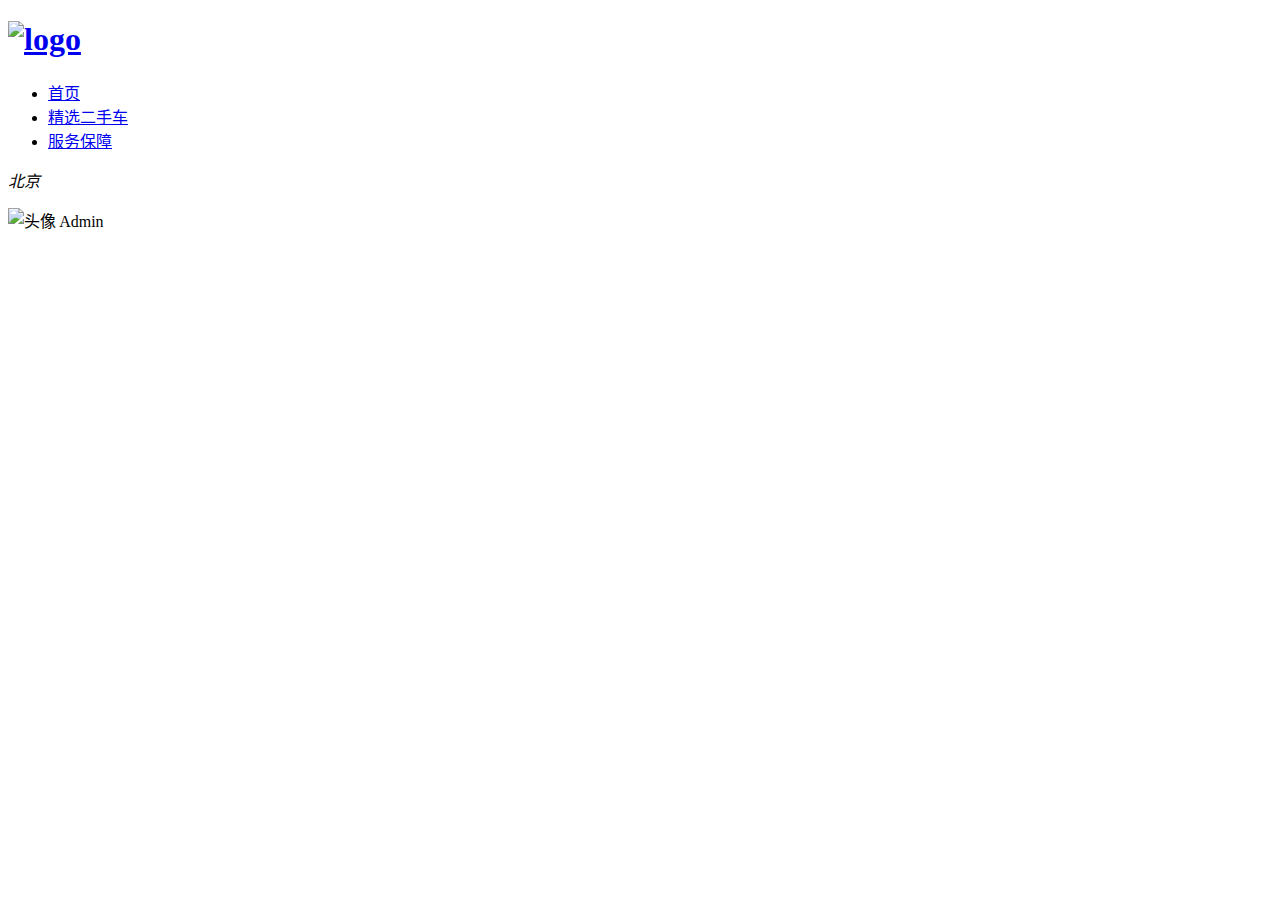
==== index.html @ 360efdf5 "index布局" ====
<!doctype html><html lang="zh-CN"><head>    <meta charset="UTF-8">    <title>首页</title></head><body>  <header>    <h1>      <a href="#"><img src="" alt="logo"></a>    </h1>    <nav>      <ul>        <li><a href="#">首页</a></li>        <li><a href="#">精选二手车</a></li>        <li><a href="#">服务保障</a></li>      </ul>    </nav>    <div>      <span>        <em>北京</em><i></i>      </span>      <div>        <ul></ul>      </div>    </div>    <label>      <img src="" alt="头像">      <span>Admin</span>      <i></i>    </label>  </header></body></html>
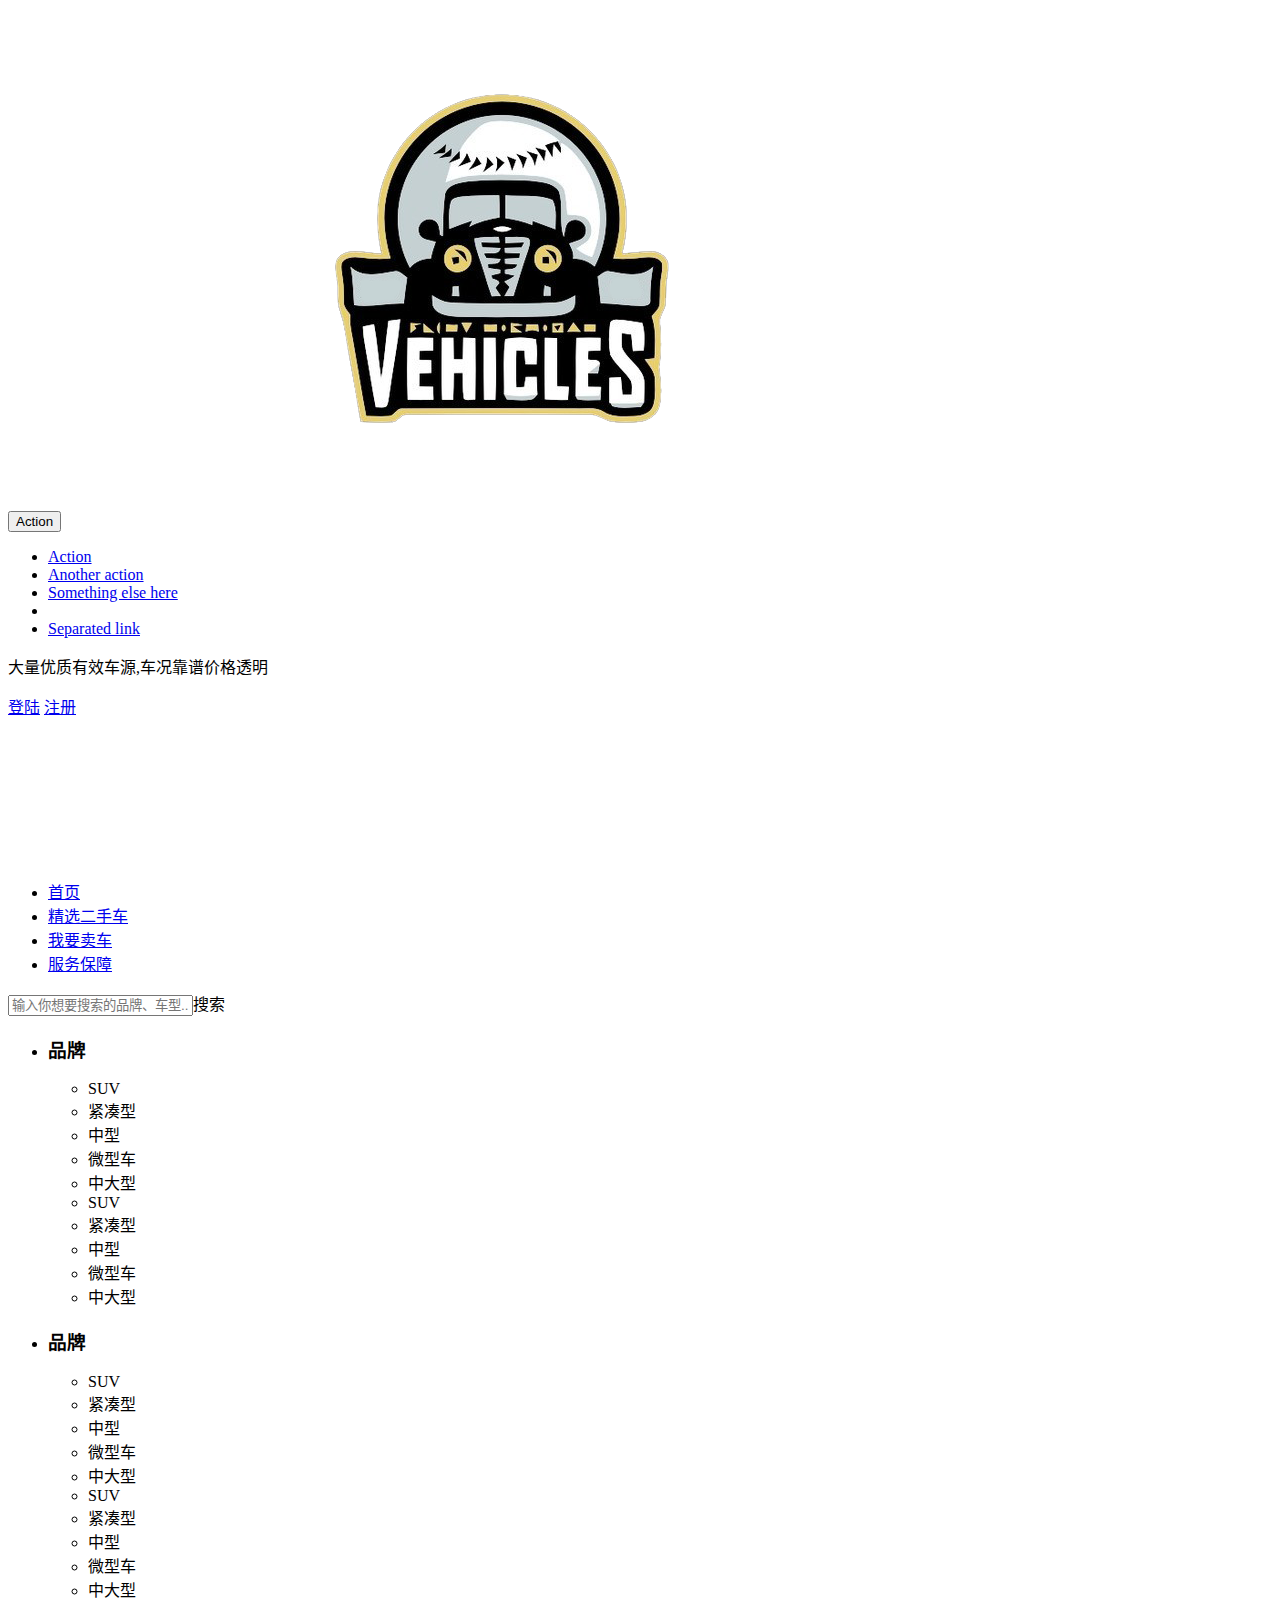
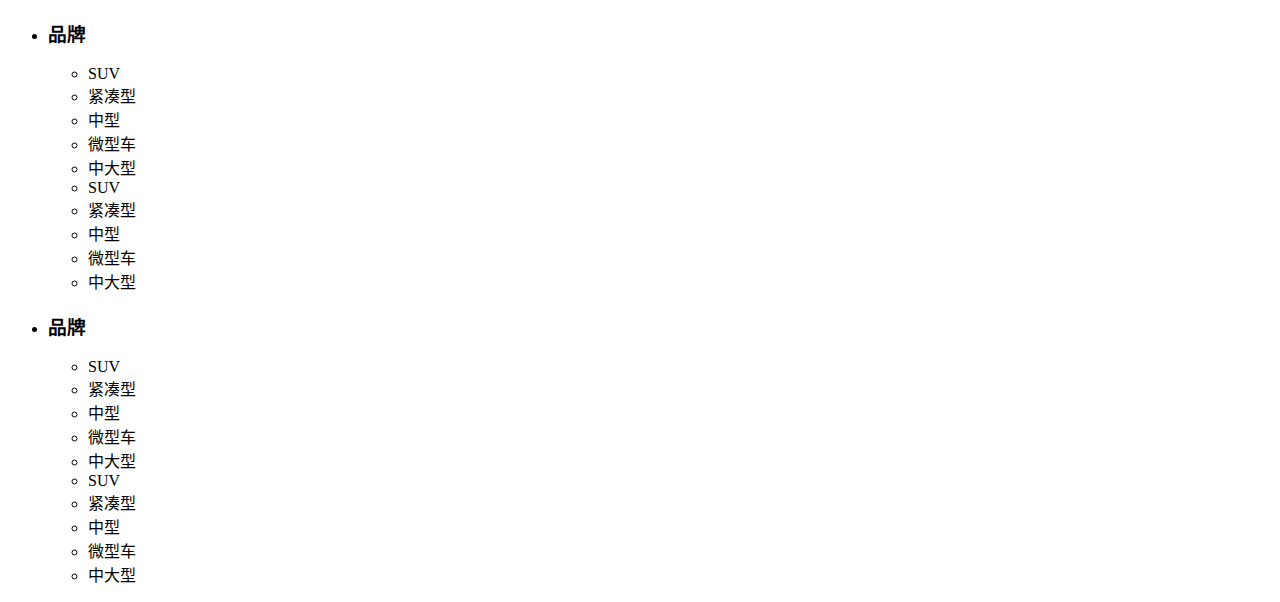
==== commit e4bc8548: "index布局2" ====
--- a/index.html
+++ b/index.html
@@ -1,34 +1,134 @@
 <!doctype html> <html lang="zh-CN"> <head>-    <meta charset="UTF-8">-    <title>首页</title>+  <meta charset="UTF-8">+  <title>首页</title>+  <link href='http://api.youziku.com/webfont/CSS/56d94978f629d8058c4b1a6b' rel='stylesheet' type='text/css' />+  <link rel="stylesheet" href="css/index.css"> </head> <body>   <header>+    <div class="container">+      <section>+        <img src="img/headlogo.png" alt="头部logo">+      </section>+      <div class="btn-group">+        <button type="button" class="btn btn-inverse dropdown-toggle" data-toggle="dropdown" aria-haspopup="true" aria-expanded="false">+          Action <span class="caret"></span>+        </button>+        <ul class="dropdown-menu">+          <li><a href="#">Action</a></li>+          <li><a href="#">Another action</a></li>+          <li><a href="#">Something else here</a></li>+          <li role="separator" class="divider"></li>+          <li><a href="#">Separated link</a></li>+        </ul>+      </div>+      <p>大量优质有效车源,车况靠谱价格透明</p>+      <section>+        <a href="login.html">登陆</a>+        <a href="#">注册</a>+      </section>+    </div>+  </header>+  <nav>     <h1>-      <a href="#"><img src="" alt="logo"></a>+      <a href="#"><img src="img/logo.png" alt="logo"></a>     </h1>-    <nav>+    <div>       <ul>-        <li><a href="#">首页</a></li>-        <li><a href="#">精选二手车</a></li>-        <li><a href="#">服务保障</a></li>+        <li><a href="#" class="hvr-rectangle-out">首页</a></li>+        <li><a href="#" class="hvr-rectangle-out">精选二手车</a></li>+        <li><a href="#" class="hvr-rectangle-out">我要卖车</a></li>+        <li><a href="#" class="hvr-rectangle-out">服务保障</a></li>       </ul>-    </nav>-    <div>-      <span>-        <em>北京</em><i></i>-      </span>-      <div>-        <ul></ul>+    </div>+  </nav>+  <div class="mainbody">+    <section class="body-head">+      <div class="body-head-bg"></div>+      <label class="body-search"><input name="name" type="text" placeholder="输入你想要搜索的品牌、车型..."><a>搜索</a></label>+    </section>+    <article class="body-layout">+      <div class="body-filter">+        <ul>+          <li>+            <div>+              <h3>品牌</h3>+              <ul>+                <li class="hvr-radial-out">SUV</li>+                <li class="hvr-radial-out">紧凑型</li>+                <li class="hvr-radial-out">中型</li>+                <li class="hvr-radial-out">微型车</li>+                <li class="hvr-radial-out">中大型</li>+                <li class="hvr-radial-out">SUV</li>+                <li class="hvr-radial-out">紧凑型</li>+                <li class="hvr-radial-out">中型</li>+                <li class="hvr-radial-out">微型车</li>+                <li class="hvr-radial-out">中大型</li>+              </ul>+            </div>+          </li>+          <li>+            <div>+              <h3>品牌</h3>+              <ul>+                <li class="hvr-radial-out">SUV</li>+                <li class="hvr-radial-out">紧凑型</li>+                <li class="hvr-radial-out">中型</li>+                <li class="hvr-radial-out">微型车</li>+                <li class="hvr-radial-out">中大型</li>+                <li class="hvr-radial-out">SUV</li>+                <li class="hvr-radial-out">紧凑型</li>+                <li class="hvr-radial-out">中型</li>+                <li class="hvr-radial-out">微型车</li>+                <li class="hvr-radial-out">中大型</li>+              </ul>+            </div>+          </li>+          <li>+            <div>+              <h3>品牌</h3>+              <ul>+                <li class="hvr-radial-out">SUV</li>+                <li class="hvr-radial-out">紧凑型</li>+                <li class="hvr-radial-out">中型</li>+                <li class="hvr-radial-out">微型车</li>+                <li class="hvr-radial-out">中大型</li>+                <li class="hvr-radial-out">SUV</li>+                <li class="hvr-radial-out">紧凑型</li>+                <li class="hvr-radial-out">中型</li>+                <li class="hvr-radial-out">微型车</li>+                <li class="hvr-radial-out">中大型</li>+              </ul>+            </div>+          </li>+          <li>+            <div>+              <h3>品牌</h3>+              <ul>+                <li class="hvr-radial-out">SUV</li>+                <li class="hvr-radial-out">紧凑型</li>+                <li class="hvr-radial-out">中型</li>+                <li class="hvr-radial-out">微型车</li>+                <li class="hvr-radial-out">中大型</li>+                <li class="hvr-radial-out">SUV</li>+                <li class="hvr-radial-out">紧凑型</li>+                <li class="hvr-radial-out">中型</li>+                <li class="hvr-radial-out">微型车</li>+                <li class="hvr-radial-out">中大型</li>+              </ul>+            </div>+          </li>+        </ul>       </div>-    </div>-    <label>-      <img src="" alt="头像">-      <span>Admin</span>-      <i></i>-    </label>-  </header>+      <div class="body-layout-car">++      </div>+    </article>+  </div>+  <script src="js/lib/jquery.min.js"></script>+  <script src="js/lib/bootstrap.min.js"></script>+  <script src="js/pages/index.js"></script> </body> </html>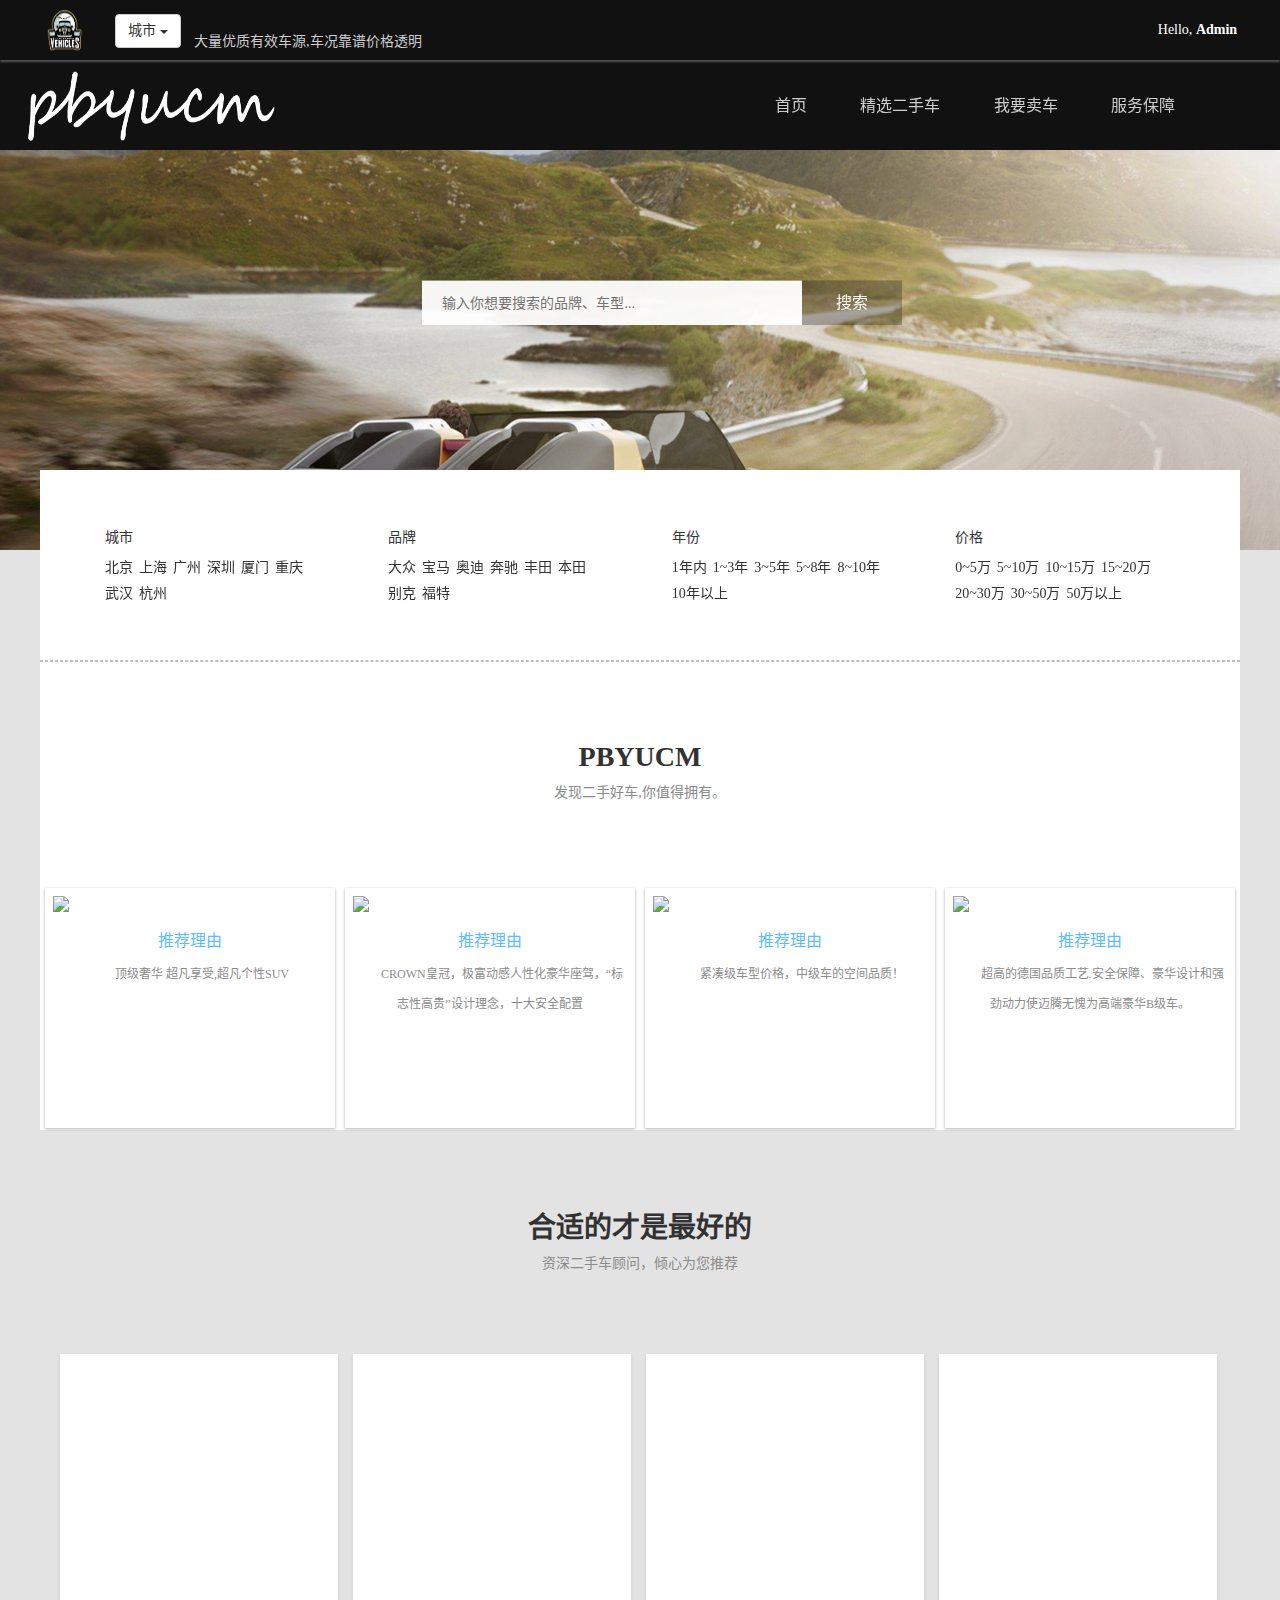
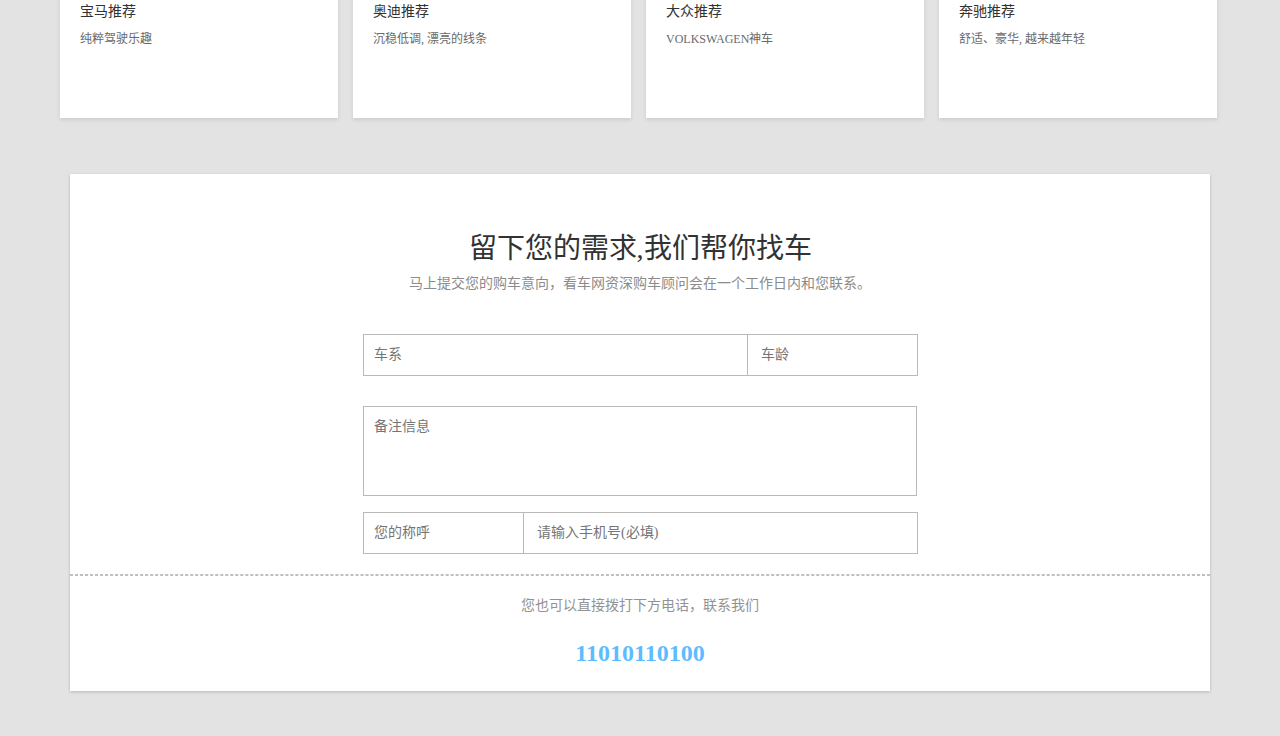
==== commit 49ed8bf4: "大改2!" ====
--- a/index.html
+++ b/index.html
@@ -9,26 +9,208 @@
 <body>   <header>     <div class="container">-      <section>+      <h4>         <img src="img/headlogo.png" alt="头部logo">-      </section>+      </h4>       <div class="btn-group">-        <button type="button" class="btn btn-inverse dropdown-toggle" data-toggle="dropdown" aria-haspopup="true" aria-expanded="false">-          Action <span class="caret"></span>+        <button type="button" class="btn btn-default dropdown-toggle" data-toggle="dropdown" aria-haspopup="true" aria-expanded="false">+          城市 <span class="caret"></span>         </button>-        <ul class="dropdown-menu">-          <li><a href="#">Action</a></li>-          <li><a href="#">Another action</a></li>-          <li><a href="#">Something else here</a></li>-          <li role="separator" class="divider"></li>-          <li><a href="#">Separated link</a></li>-        </ul>+        <div class="city-group-wrap dropdown-menu">+          <ul class="city-group">+            <li class="city-group-item">+              <ul class="city-group-inline clearfix">+                <li class="city-group-item-title">+                  热门+                </li>+                <li class="city-in-group">+                  北京+                </li>+                <li class="city-in-group">+                  北京+                </li>+                <li class="city-in-group">+                  北京+                </li>+                <li class="city-in-group">+                  北京+                </li>+                <li class="city-in-group">+                  北京+                </li>+                <li class="city-in-group">+                  北京+                </li>+                <li class="city-in-group">+                  北京+                </li>+                <li class="city-in-group">+                  北京+                </li>+                <li class="city-in-group">+                  北京+                </li>+                <li class="city-in-group">+                  北京+                </li>+                <li class="city-in-group">+                  北京+                </li>+                <li class="city-in-group">+                  北京+                </li>+                <li class="city-in-group">+                  北京+                </li>+                <li class="city-in-group">+                  北京+                </li>+                <li class="city-in-group">+                  北京+                </li>+                <li class="city-in-group">+                  北京+                </li>+                <li class="city-in-group">+                  北京+                </li>+                <li class="city-in-group">+                  北京+                </li>+                <li class="city-in-group">+                  北京+                </li>+                <li class="city-in-group">+                  北京+                </li>+                <li class="city-in-group">+                  北京+                </li>+                <li class="city-in-group">+                  北京+                </li>+                <li class="city-in-group">+                  北京+                </li>+                <li class="city-in-group">+                  北京+                </li>+                <li class="city-in-group">+                  北京+                </li>+                <li class="city-in-group">+                  北京+                </li>+                <li class="city-in-group">+                  北京+                </li>+                <li class="city-in-group">+                  北京+                </li>+              </ul>+            </li>+            <li class="city-group-item">+              <ul class="city-group-inline clearfix">+                <li class="city-group-item-title">+                  热门+                </li>+                <li class="city-in-group">+                  北京+                </li>+                <li class="city-in-group">+                  北京+                </li>+                <li class="city-in-group">+                  北京+                </li>+                <li class="city-in-group">+                  北京+                </li>+                <li class="city-in-group">+                  北京+                </li>+                <li class="city-in-group">+                  北京+                </li>+                <li class="city-in-group">+                  北京+                </li>+              </ul>+            </li>+            <li class="city-group-item">+              <ul class="city-group-inline clearfix">+                <li class="city-group-item-title">+                  热门+                </li>+                <li class="city-in-group">+                  北京+                </li>+                <li class="city-in-group">+                  北京+                </li>+                <li class="city-in-group">+                  北京+                </li>+                <li class="city-in-group">+                  北京+                </li>+                <li class="city-in-group">+                  北京+                </li>+                <li class="city-in-group">+                  北京+                </li>+                <li class="city-in-group">+                  北京+                </li>+              </ul>+            </li>+            <li class="city-group-item">+              <ul class="city-group-inline clearfix">+                <li class="city-group-item-title">+                  热门+                </li>+                <li class="city-in-group">+                  北京+                </li>+                <li class="city-in-group">+                  北京+                </li>+                <li class="city-in-group">+                  北京+                </li>+                <li class="city-in-group">+                  北京+                </li>+                <li class="city-in-group">+                  北京+                </li>+                <li class="city-in-group">+                  北京+                </li>+                <li class="city-in-group">+                  北京+                </li>+              </ul>+            </li>+++          </ul>+        </div>       </div>       <p>大量优质有效车源,车况靠谱价格透明</p>-      <section>+      <section class="toggle-display">         <a href="login.html">登陆</a>         <a href="#">注册</a>       </section>+      <section class="account">+        <em>Hello,</em>+        <span><b>Admin</b><i class="icon-nryc"></i></span>+      </section>+      <ul class="dropdown-info">+        <li class="hvr-bounce-to-left"><a href="#">控制中心</a></li>+        <li class="hvr-bounce-to-left"><a href="#">退出</a></li>+      </ul>     </div>   </header>   <nav>@@ -38,8 +220,8 @@
     <div>       <ul>         <li><a href="#" class="hvr-rectangle-out">首页</a></li>-        <li><a href="#" class="hvr-rectangle-out">精选二手车</a></li>-        <li><a href="#" class="hvr-rectangle-out">我要卖车</a></li>+        <li><a href="carList.html" class="hvr-rectangle-out">精选二手车</a></li>+        <li><a href="carSell.html" class="hvr-rectangle-out">我要卖车</a></li>         <li><a href="#" class="hvr-rectangle-out">服务保障</a></li>       </ul>     </div>@@ -54,18 +236,16 @@
         <ul>           <li>             <div>-              <h3>品牌</h3>+              <h3>城市</h3>               <ul>-                <li class="hvr-radial-out">SUV</li>-                <li class="hvr-radial-out">紧凑型</li>-                <li class="hvr-radial-out">中型</li>-                <li class="hvr-radial-out">微型车</li>-                <li class="hvr-radial-out">中大型</li>-                <li class="hvr-radial-out">SUV</li>-                <li class="hvr-radial-out">紧凑型</li>-                <li class="hvr-radial-out">中型</li>-                <li class="hvr-radial-out">微型车</li>-                <li class="hvr-radial-out">中大型</li>+                <li class="hvr-radial-out">北京</li>+                <li class="hvr-radial-out">上海</li>+                <li class="hvr-radial-out">广州</li>+                <li class="hvr-radial-out">深圳</li>+                <li class="hvr-radial-out">厦门</li>+                <li class="hvr-radial-out">重庆</li>+                <li class="hvr-radial-out">武汉</li>+                <li class="hvr-radial-out">杭州</li>               </ul>             </div>           </li>@@ -73,62 +253,199 @@
             <div>               <h3>品牌</h3>               <ul>-                <li class="hvr-radial-out">SUV</li>-                <li class="hvr-radial-out">紧凑型</li>-                <li class="hvr-radial-out">中型</li>-                <li class="hvr-radial-out">微型车</li>-                <li class="hvr-radial-out">中大型</li>-                <li class="hvr-radial-out">SUV</li>-                <li class="hvr-radial-out">紧凑型</li>-                <li class="hvr-radial-out">中型</li>-                <li class="hvr-radial-out">微型车</li>-                <li class="hvr-radial-out">中大型</li>+                <li class="hvr-radial-out">大众</li>+                <li class="hvr-radial-out">宝马</li>+                <li class="hvr-radial-out">奥迪</li>+                <li class="hvr-radial-out">奔驰</li>+                <li class="hvr-radial-out">丰田</li>+                <li class="hvr-radial-out">本田</li>+                <li class="hvr-radial-out">别克</li>+                <li class="hvr-radial-out">福特</li>               </ul>             </div>           </li>           <li>             <div>-              <h3>品牌</h3>+              <h3>年份</h3>               <ul>-                <li class="hvr-radial-out">SUV</li>-                <li class="hvr-radial-out">紧凑型</li>-                <li class="hvr-radial-out">中型</li>-                <li class="hvr-radial-out">微型车</li>-                <li class="hvr-radial-out">中大型</li>-                <li class="hvr-radial-out">SUV</li>-                <li class="hvr-radial-out">紧凑型</li>-                <li class="hvr-radial-out">中型</li>-                <li class="hvr-radial-out">微型车</li>-                <li class="hvr-radial-out">中大型</li>+                <li class="hvr-radial-out">1年内</li>+                <li class="hvr-radial-out">1~3年</li>+                <li class="hvr-radial-out">3~5年</li>+                <li class="hvr-radial-out">5~8年</li>+                <li class="hvr-radial-out">8~10年</li>+                <li class="hvr-radial-out">10年以上</li>               </ul>             </div>           </li>           <li>             <div>-              <h3>品牌</h3>+              <h3>价格</h3>               <ul>-                <li class="hvr-radial-out">SUV</li>-                <li class="hvr-radial-out">紧凑型</li>-                <li class="hvr-radial-out">中型</li>-                <li class="hvr-radial-out">微型车</li>-                <li class="hvr-radial-out">中大型</li>-                <li class="hvr-radial-out">SUV</li>-                <li class="hvr-radial-out">紧凑型</li>-                <li class="hvr-radial-out">中型</li>-                <li class="hvr-radial-out">微型车</li>-                <li class="hvr-radial-out">中大型</li>+                <li class="hvr-radial-out">0~5万</li>+                <li class="hvr-radial-out">5~10万</li>+                <li class="hvr-radial-out">10~15万</li>+                <li class="hvr-radial-out">15~20万</li>+                <li class="hvr-radial-out">20~30万</li>+                <li class="hvr-radial-out">30~50万</li>+                <li class="hvr-radial-out">50万以上</li>               </ul>             </div>           </li>         </ul>       </div>-      <div class="body-layout-car">+      <div class="dash-line"></div>+      <div class="body-layout-recommend">+        <section class="recommend-head">+          <h4>PBYUCM</h4>+          <p>发现二手好车,你值得拥有。</p>+        </section> +        <section class="recommend-car">+          <ul id="da-thumbs" class="da-thumbs">+            <li>+              <a href="http://www.htmleaf.com/">+                <img src="img/recommend-1.png" />+                <div>+                  <article>+                    <h6 class="vehicle-brand">2011 英菲尼迪 FX  FX35 3.5L 自动 金尚超越版</h6>+                    <p class="vehicle-price">￥37.00万</p>+                  </article>+                </div>+              </a>+              <div class="recommend-reason">+                <h6>推荐理由</h6>+                <p>顶级奢华 超凡享受,超凡个性SUV</p>+              </div>+            </li>+            <li>+              <a href="http://www.htmleaf.com/">+                <img src="img/recommend-2.png" />+                <div>+                  <article>+                    <h6 class="vehicle-brand">2006 丰田 皇冠  2.5L 自动 Royal 真皮版</h6>+                    <p class="vehicle-price">￥10.00万</p>+                  </article>+                </div>+              </a>+              <div class="recommend-reason">+                <h6>推荐理由</h6>+                <p>CROWN皇冠，极富动感人性化豪华座驾，“标志性高贵”设计理念，十大安全配置</p>+              </div>+            </li>+            <li>+              <a href="http://www.htmleaf.com/">+                <img src="img/recommend-3.png" />+                <div>+                  <article>+                    <h6 class="vehicle-brand">2010 别克 君威  2.4L 自动 舒适版</h6>+                    <p class="vehicle-price">￥10.90万</p>+                  </article>+                </div>+              </a>+              <div class="recommend-reason">+                <h6>推荐理由</h6>+                <p>紧凑级车型价格，中级车的空间品质！</p>+              </div>+            </li>+            <li>+              <a href="http://www.htmleaf.com/">+                <img src="img/recommend-4.png" />+                <div>+                  <article><h6 class="vehicle-brand">2012 大众 迈腾  1.8TSI 自动 豪华版</h6>+                    <p class="vehicle-price">￥16.80万</p>+                  </article>+                </div>+              </a>+              <div class="recommend-reason">+                <h6>推荐理由</h6>+                <p>超高的德国品质工艺.安全保障、豪华设计和强劲动力使迈腾无愧为高端豪华B级车。</p>+              </div>+            </li>+          </ul>+        </section>++        <section class="recommend-head">+          <h4>合适的才是最好的</h4>+          <p>资深二手车顾问，倾心为您推荐</p>+        </section>++        <section class="recommend-brand">+          <ul>+            <li>+              <a href="#">+                <div class="brand-img" style="background-image: url(img/brand-2.jpg)"></div>+                <div class="commend-info">+                  <h6>宝马推荐</h6>+                  <p>纯粹驾驶乐趣</p>+                </div>+              </a>+            </li>+            <li>+              <a href="#">+                <div class="brand-img" style="background-image: url(img/brand-1.jpg)"></div>+                <div class="commend-info">+                  <h6>奥迪推荐</h6>+                  <p>沉稳低调, 漂亮的线条</p>+                </div>+              </a>+            </li>+            <li>+              <a href="#">+                <div class="brand-img" style="background-image: url(img/brand-3.jpg)"></div>+                <div class="commend-info">+                  <h6>大众推荐</h6>+                  <p>VOLKSWAGEN神车</p>+                </div>+              </a>+            </li>+            <li>+              <a href="#">+                <div class="brand-img" style="background-image: url(img/brand-4.jpg)"></div>+                <div class="commend-info">+                  <h6>奔驰推荐</h6>+                  <p>舒适、豪华, 越来越年轻</p>+                </div>+              </a>+            </li>+          </ul>+        </section>+      </div>+      <div class="customize-index">+        <div class="customize-wrap">+          <h1>留下您的需求,我们帮你找车</h1>+          <p>马上提交您的购车意向，看车网资深购车顾问会在一个工作日内和您联系。</p>+          <div class="customize-content">+            <form>+              <div class="car-brand-select">+                <div class="input-wrap1">+                  <input type="text" placeholder="车系">+                  <input type="text" placeholder="车龄">+                </div>+                <textarea class="description" placeholder="备注信息"></textarea>+                <div class="input-wrap2">+                  <input type="text" placeholder="您的称呼">+                  <input type="text" placeholder="请输入手机号(必填)">+                </div>+              </div>+            </form>+            <div class="dash-line"></div>+            <div class="phone-sevice">+              <p>+                您也可以直接拨打下方电话，联系我们+              </p>+              <p>+                11010110100+              </p>+            </div>+          </div>+        </div>       </div>     </article>   </div>   <script src="js/lib/jquery.min.js"></script>   <script src="js/lib/bootstrap.min.js"></script>+  <script src="js/lib/modernizr.custom.97074.js"></script>+  <script src="js/lib/jquery.hoverdir.js"></script>   <script src="js/pages/index.js"></script> </body> </html>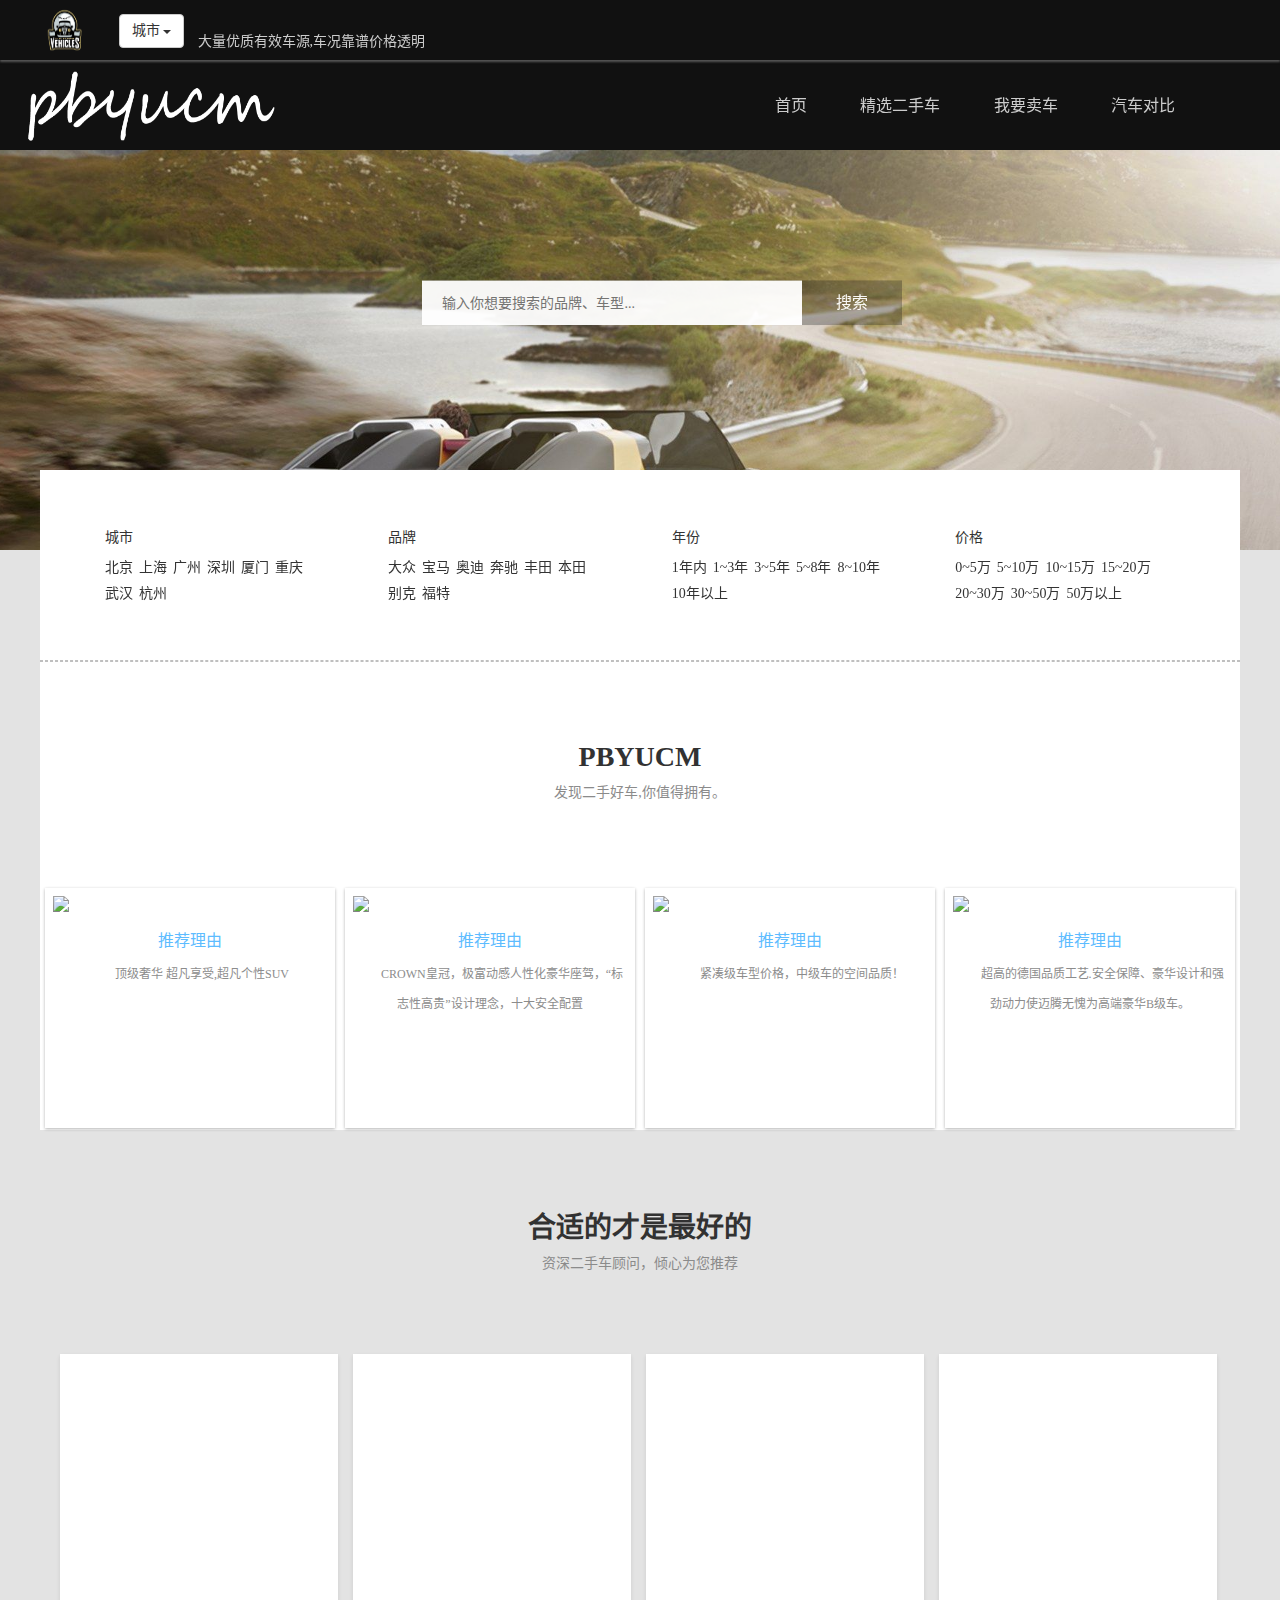
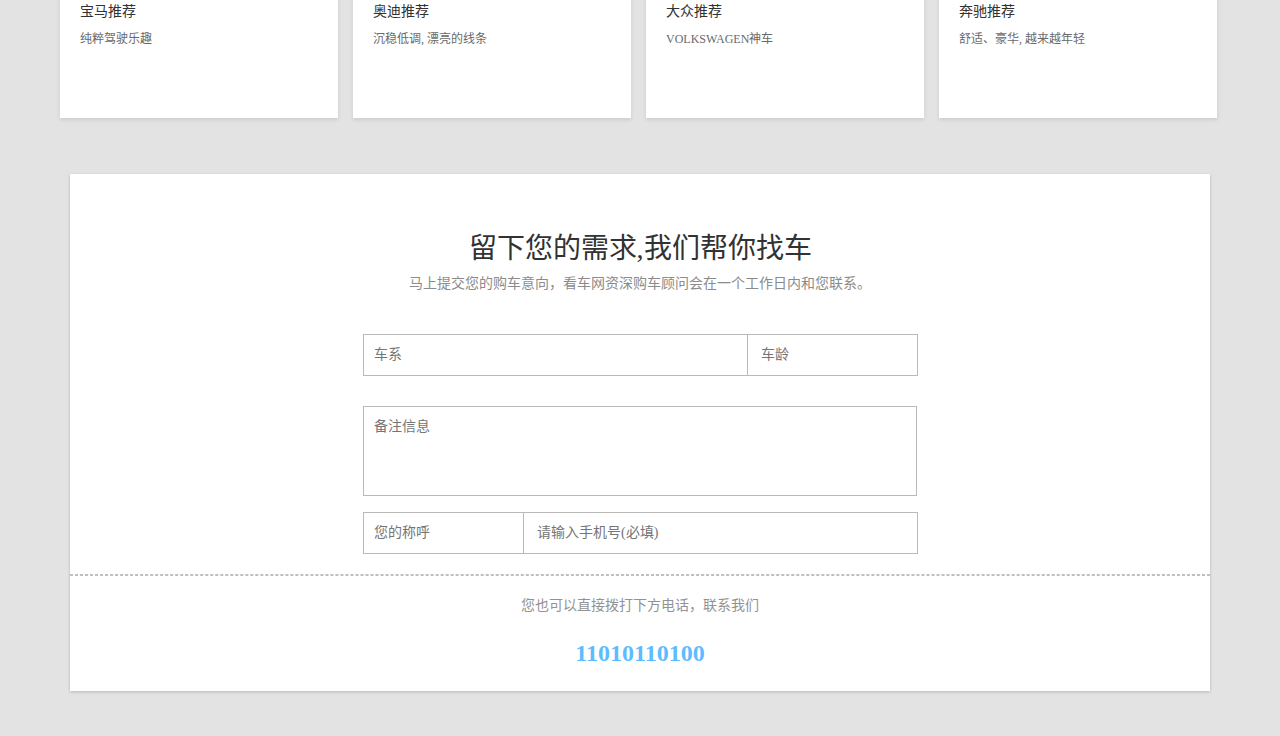
==== commit aeed4e79: "登陆注册改2" ====
--- a/index.html
+++ b/index.html
@@ -23,174 +23,72 @@
                 <li class="city-group-item-title">                   热门                 </li>-                <li class="city-in-group">-                  北京-                </li>-                <li class="city-in-group">-                  北京-                </li>-                <li class="city-in-group">-                  北京-                </li>-                <li class="city-in-group">-                  北京-                </li>-                <li class="city-in-group">-                  北京-                </li>-                <li class="city-in-group">-                  北京-                </li>-                <li class="city-in-group">-                  北京-                </li>-                <li class="city-in-group">-                  北京-                </li>-                <li class="city-in-group">-                  北京-                </li>-                <li class="city-in-group">-                  北京-                </li>-                <li class="city-in-group">-                  北京-                </li>-                <li class="city-in-group">-                  北京-                </li>-                <li class="city-in-group">-                  北京-                </li>-                <li class="city-in-group">-                  北京-                </li>-                <li class="city-in-group">-                  北京-                </li>-                <li class="city-in-group">-                  北京-                </li>-                <li class="city-in-group">-                  北京-                </li>-                <li class="city-in-group">-                  北京-                </li>-                <li class="city-in-group">-                  北京-                </li>-                <li class="city-in-group">-                  北京-                </li>-                <li class="city-in-group">-                  北京-                </li>-                <li class="city-in-group">-                  北京-                </li>-                <li class="city-in-group">-                  北京-                </li>-                <li class="city-in-group">-                  北京-                </li>-                <li class="city-in-group">-                  北京-                </li>-                <li class="city-in-group">-                  北京-                </li>-                <li class="city-in-group">-                  北京-                </li>-                <li class="city-in-group">-                  北京-                </li>+                <li class="city-in-group">北京</li>+                <li class="city-in-group">上海</li>+                <li class="city-in-group">重庆</li>+                <li class="city-in-group">大连</li>+                <li class="city-in-group">成都</li>               </ul>             </li>             <li class="city-group-item">               <ul class="city-group-inline clearfix">                 <li class="city-group-item-title">-                  热门-                </li>-                <li class="city-in-group">-                  北京-                </li>-                <li class="city-in-group">-                  北京-                </li>-                <li class="city-in-group">-                  北京-                </li>-                <li class="city-in-group">-                  北京-                </li>-                <li class="city-in-group">-                  北京-                </li>-                <li class="city-in-group">-                  北京-                </li>-                <li class="city-in-group">-                  北京-                </li>+                  A-G+                </li>+                <li class="city-in-group">北京</li>+                <li class="city-in-group">大连</li>+                <li class="city-in-group">长春</li>+                <li class="city-in-group">长沙</li>+                <li class="city-in-group">广州</li>+                <li class="city-in-group">佛山</li>+                <li class="city-in-group">福州</li>+                <li class="city-in-group">东莞</li>+                <li class="city-in-group">贵阳</li>               </ul>             </li>             <li class="city-group-item">               <ul class="city-group-inline clearfix">                 <li class="city-group-item-title">-                  热门-                </li>+                  H-N+                </li>+                <li class="city-in-group">哈尔滨</li>+                <li class="city-in-group">南京</li>+                <li class="city-in-group">杭州</li>+                <li class="city-in-group">合肥</li>+                <li class="city-in-group">济南</li>+                <li class="city-in-group">南宁</li>+                <li class="city-in-group">南通</li>+                <li class="city-in-group">青岛</li>+                <li class="city-in-group">兰州</li>+                <li class="city-in-group">海口</li>+                <li class="city-in-group">昆明</li>+                <li class="city-in-group">拉萨</li>+                <li class="city-in-group">呼和浩特</li>+                <li class="city-in-group">合肥</li>                 <li class="city-in-group">-                  北京-                </li>-                <li class="city-in-group">-                  北京-                </li>-                <li class="city-in-group">-                  北京-                </li>-                <li class="city-in-group">-                  北京-                </li>-                <li class="city-in-group">-                  北京-                </li>-                <li class="city-in-group">-                  北京-                </li>-                <li class="city-in-group">-                  北京+                  宁波                 </li>               </ul>             </li>             <li class="city-group-item">               <ul class="city-group-inline clearfix">                 <li class="city-group-item-title">-                  热门-                </li>-                <li class="city-in-group">-                  北京-                </li>-                <li class="city-in-group">-                  北京-                </li>-                <li class="city-in-group">-                  北京-                </li>-                <li class="city-in-group">-                  北京-                </li>-                <li class="city-in-group">-                  北京-                </li>-                <li class="city-in-group">-                  北京-                </li>-                <li class="city-in-group">-                  北京-                </li>+                  O-Z+                </li>+                <li class="city-in-group">天津</li>+                <li class="city-in-group">上海</li>+                <li class="city-in-group">苏州</li>+                <li class="city-in-group">无锡</li>+                <li class="city-in-group">武汉</li>+                <li class="city-in-group">郑州</li>+                <li class="city-in-group">西安</li>+                <li class="city-in-group">厦门</li>+                <li class="city-in-group">深圳</li>+                <li class="city-in-group">郑州</li>+                <li class="city-in-group">珠海</li>+                <li class="city-in-group">银川</li>+                <li class="city-in-group">西宁</li>+                <li class="city-in-group">乌鲁木齐</li>               </ul>             </li> @@ -203,14 +101,16 @@
         <a href="login.html">登陆</a>         <a href="#">注册</a>       </section>-      <section class="account">-        <em>Hello,</em>-        <span><b>Admin</b><i class="icon-nryc"></i></span>-      </section>-      <ul class="dropdown-info">-        <li class="hvr-bounce-to-left"><a href="#">控制中心</a></li>-        <li class="hvr-bounce-to-left"><a href="#">退出</a></li>-      </ul>+      <div class="dropdown-container">+        <section class="account">+          <em>Hello,</em>+          <span><b class="account-name"></b><i class="icon-nryc"></i></span>+        </section>+        <ul class="dropdown-info">+          <li class="hvr-bounce-to-left"><a href="myFavorite.html">个人中心</a></li>+          <li class="hvr-bounce-to-left logout"><a href="#">退出</a></li>+        </ul>+      </div>     </div>   </header>   <nav>@@ -220,9 +120,9 @@
     <div>       <ul>         <li><a href="#" class="hvr-rectangle-out">首页</a></li>-        <li><a href="carList.html" class="hvr-rectangle-out">精选二手车</a></li>+        <li><a href="carList.html?cityName=厦门" class="hvr-rectangle-out">精选二手车</a></li>         <li><a href="carSell.html" class="hvr-rectangle-out">我要卖车</a></li>-        <li><a href="#" class="hvr-rectangle-out">服务保障</a></li>+        <li><a href="carCompare.html" class="hvr-rectangle-out">汽车对比</a></li>       </ul>     </div>   </nav>@@ -443,9 +343,11 @@
     </article>   </div>   <script src="js/lib/jquery.min.js"></script>+  <script src = "https://cdn.wilddog.com/js/client/current/wilddog.js" ></script>   <script src="js/lib/bootstrap.min.js"></script>   <script src="js/lib/modernizr.custom.97074.js"></script>   <script src="js/lib/jquery.hoverdir.js"></script>+  <script src="js/pages/network.js"></script>   <script src="js/pages/index.js"></script> </body> </html>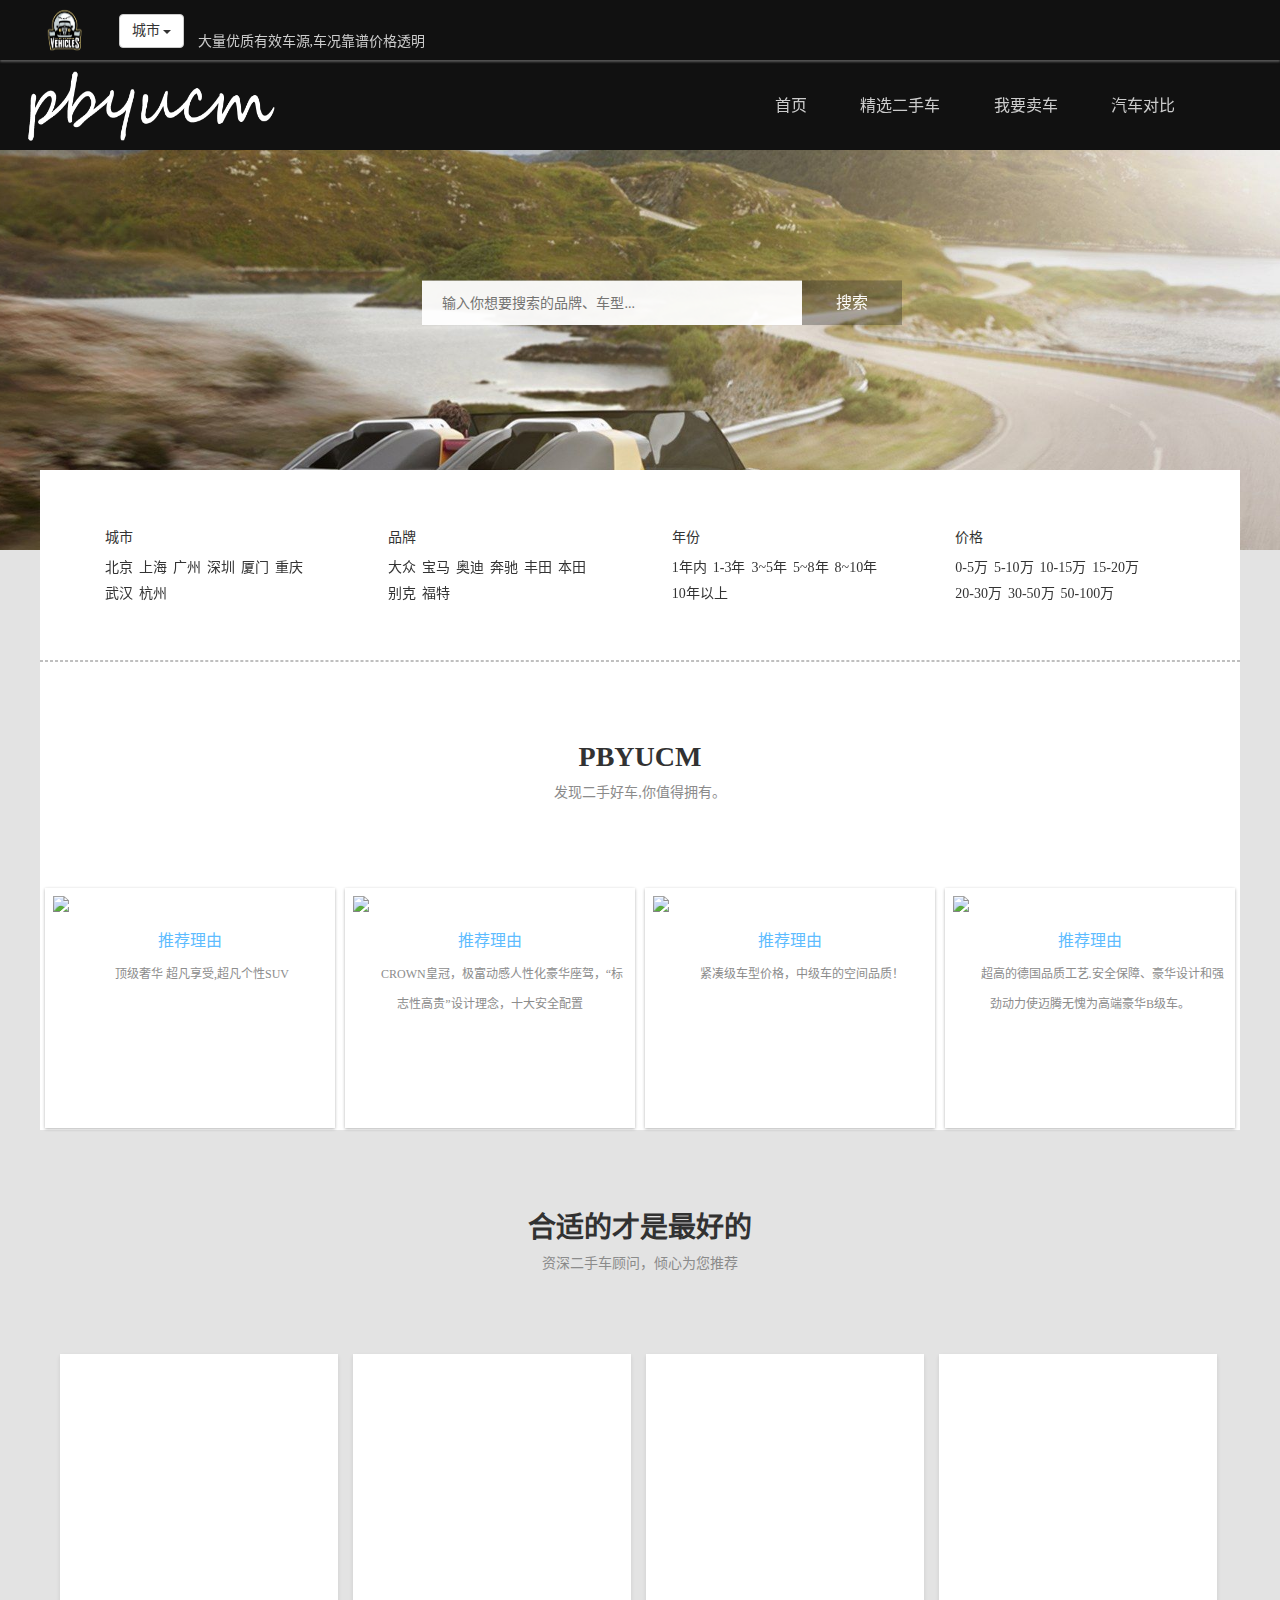
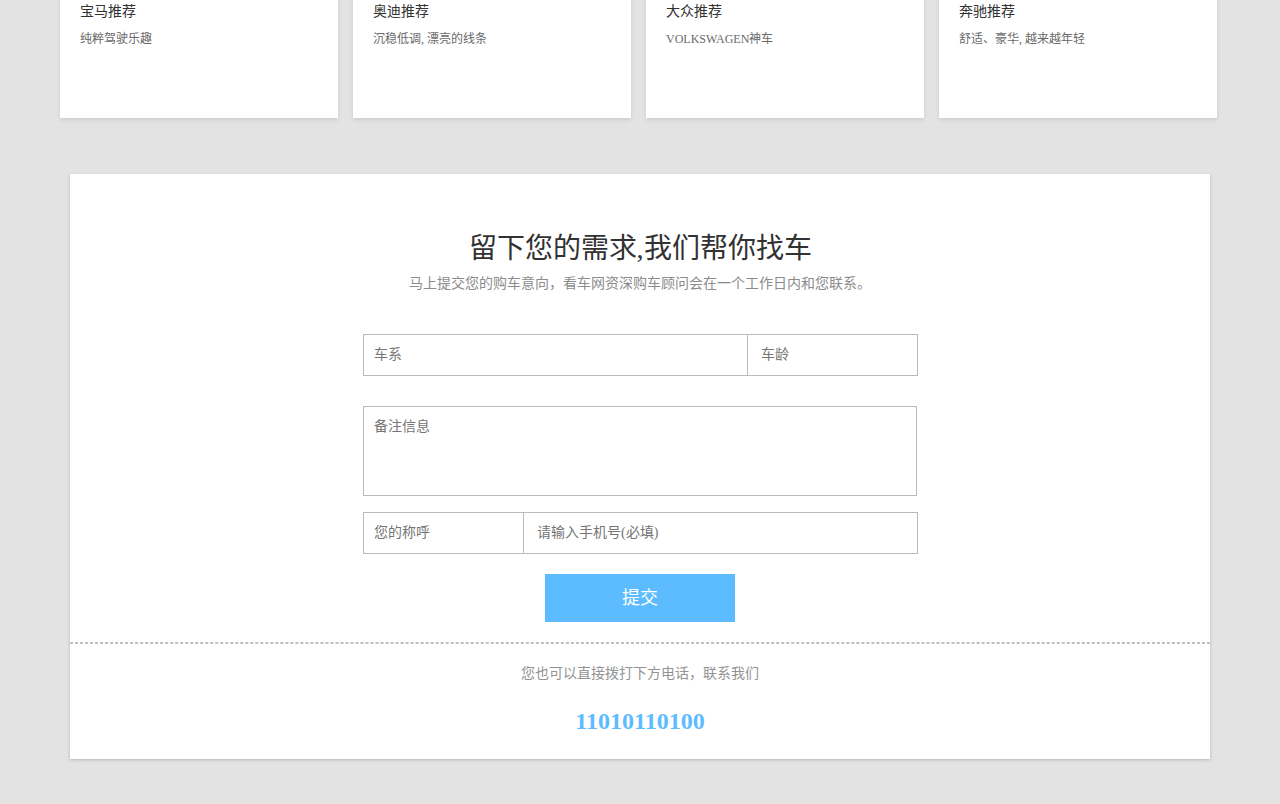
==== commit 1ce55150: "提交表单" ====
--- a/index.html
+++ b/index.html
@@ -104,7 +104,7 @@
       <div class="dropdown-container">         <section class="account">           <em>Hello,</em>-          <span><b class="account-name"></b><i class="icon-nryc"></i></span>+          <span><b class="account-name"> </b><i class="icon-nryc"></i></span>         </section>         <ul class="dropdown-info">           <li class="hvr-bounce-to-left"><a href="myFavorite.html">个人中心</a></li>@@ -129,7 +129,7 @@
   <div class="mainbody">     <section class="body-head">       <div class="body-head-bg"></div>-      <label class="body-search"><input name="name" type="text" placeholder="输入你想要搜索的品牌、车型..."><a>搜索</a></label>+      <label class="body-search"><input class="search-input" name="name" type="text" placeholder="输入你想要搜索的品牌、车型..."><a class="search">搜索</a></label>     </section>     <article class="body-layout">       <div class="body-filter">@@ -153,14 +153,14 @@
             <div>               <h3>品牌</h3>               <ul>-                <li class="hvr-radial-out">大众</li>-                <li class="hvr-radial-out">宝马</li>-                <li class="hvr-radial-out">奥迪</li>-                <li class="hvr-radial-out">奔驰</li>-                <li class="hvr-radial-out">丰田</li>-                <li class="hvr-radial-out">本田</li>-                <li class="hvr-radial-out">别克</li>-                <li class="hvr-radial-out">福特</li>+                <li class="hvr-radial-out search-brand">大众</li>+                <li class="hvr-radial-out search-brand">宝马</li>+                <li class="hvr-radial-out search-brand">奥迪</li>+                <li class="hvr-radial-out search-brand">奔驰</li>+                <li class="hvr-radial-out search-brand">丰田</li>+                <li class="hvr-radial-out search-brand">本田</li>+                <li class="hvr-radial-out search-brand">别克</li>+                <li class="hvr-radial-out search-brand">福特</li>               </ul>             </div>           </li>@@ -168,12 +168,12 @@
             <div>               <h3>年份</h3>               <ul>-                <li class="hvr-radial-out">1年内</li>-                <li class="hvr-radial-out">1~3年</li>-                <li class="hvr-radial-out">3~5年</li>-                <li class="hvr-radial-out">5~8年</li>-                <li class="hvr-radial-out">8~10年</li>-                <li class="hvr-radial-out">10年以上</li>+                <li class="hvr-radial-out search-age">1年内</li>+                <li class="hvr-radial-out search-age">1-3年</li>+                <li class="hvr-radial-out search-age">3~5年</li>+                <li class="hvr-radial-out search-age">5~8年</li>+                <li class="hvr-radial-out search-age">8~10年</li>+                <li class="hvr-radial-out search-age">10年以上</li>               </ul>             </div>           </li>@@ -181,13 +181,13 @@
             <div>               <h3>价格</h3>               <ul>-                <li class="hvr-radial-out">0~5万</li>-                <li class="hvr-radial-out">5~10万</li>-                <li class="hvr-radial-out">10~15万</li>-                <li class="hvr-radial-out">15~20万</li>-                <li class="hvr-radial-out">20~30万</li>-                <li class="hvr-radial-out">30~50万</li>-                <li class="hvr-radial-out">50万以上</li>+                <li class="hvr-radial-out search-price">0-5万</li>+                <li class="hvr-radial-out search-price">5-10万</li>+                <li class="hvr-radial-out search-price">10-15万</li>+                <li class="hvr-radial-out search-price">15-20万</li>+                <li class="hvr-radial-out search-price">20-30万</li>+                <li class="hvr-radial-out search-price">30-50万</li>+                <li class="hvr-radial-out search-price">50-100万</li>               </ul>             </div>           </li>@@ -318,14 +318,15 @@
             <form>               <div class="car-brand-select">                 <div class="input-wrap1">-                  <input type="text" placeholder="车系">-                  <input type="text" placeholder="车龄">-                </div>-                <textarea class="description" placeholder="备注信息"></textarea>+                  <input type="text" placeholder="车系" class="brand-text">+                  <input type="text" placeholder="车龄" class="mile-text">+                </div>+                <textarea class="description message-text" placeholder="备注信息"></textarea>                 <div class="input-wrap2">-                  <input type="text" placeholder="您的称呼">-                  <input type="text" placeholder="请输入手机号(必填)">-                </div>+                  <input type="text" placeholder="您的称呼" class="name-text">+                  <input type="text" placeholder="请输入手机号(必填)" class="tel-text">+                </div>+                <button class="customize-sublime" type="button">提交</button>               </div>             </form>             <div class="dash-line"></div>